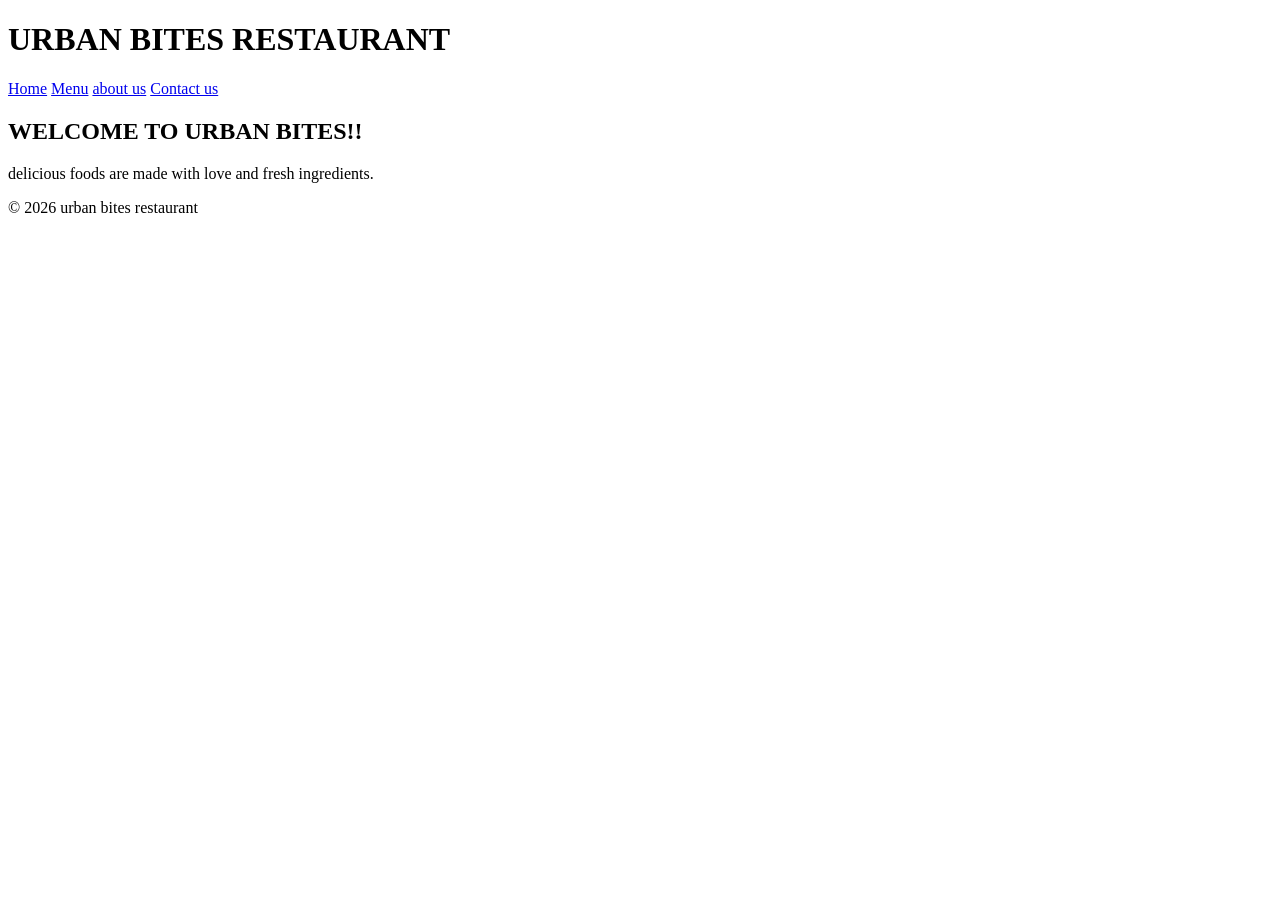
==== index.html @ 3dd2db2f "Add files via upload" ====
<!DOCTYPE html>
<html lang="en">
<head>
    <meta charset="UTF-8">
    <meta http-equiv="X-UA-Compaible" content="IE-edge">

    <title>URBAN BITES RESTAURANT</title>
    <link rel="stylesheet" href="resturant.css">
</head>
<body>
    <header>
        <h1>URBAN BITES RESTAURANT</h1>
        <nav>
            <a href="index.html">Home</a>
            <a href="menu.html">Menu</a>
            <a href="about.html">about us</a>
            <a href="contact.html">Contact us</a>
        </nav>
    </header>
    <section class="heading">
        <h2>WELCOME TO URBAN BITES!!</h2>
        <P>delicious foods are made with love and fresh ingredients.</P>
    </section>
    <div id="box">
        <div class="box1"></div>
        <div class="box2"></div>
    </div>
    
    <footer>
        <p>&copy; 2026 urban bites restaurant</p>
    </footer>
</body>
</html>
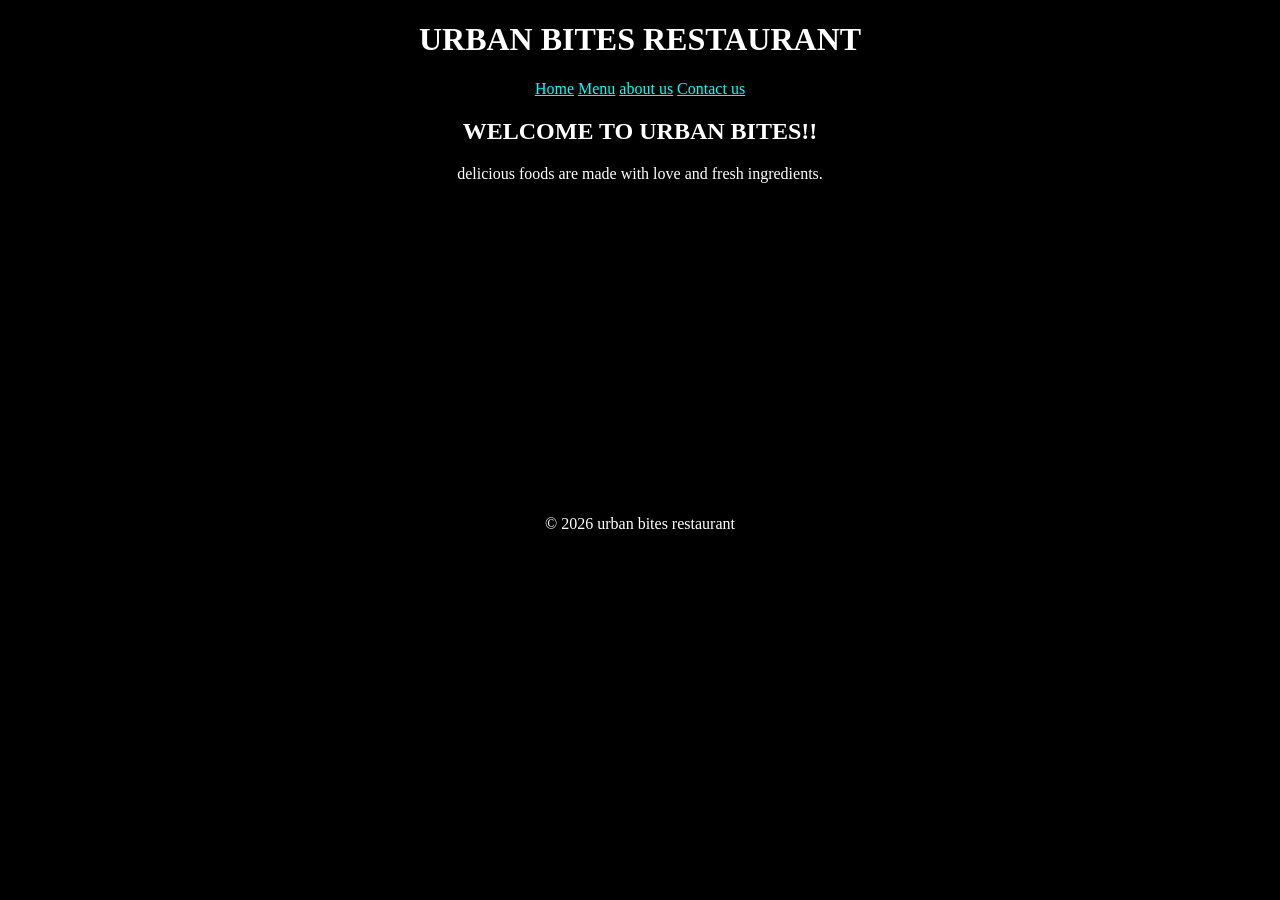
==== commit bcd24f93: "index.html" ====
--- a/index.html
+++ b/index.html
@@ -5,7 +5,7 @@
     <meta http-equiv="X-UA-Compaible" content="IE-edge">
 
     <title>URBAN BITES RESTAURANT</title>
-    <link rel="stylesheet" href="resturant.css">
+    <link rel="stylesheet" href="restaurant.css">
 </head>
 <body>
     <header>
@@ -30,4 +30,4 @@
         <p>&copy; 2026 urban bites restaurant</p>
     </footer>
 </body>
-</html>+</html>
--- a/restaurant.css
+++ b/restaurant.css
@@ -0,0 +1,34 @@
+*{
+    background-color: black;
+    text-align: center;
+    color: white;
+}
+button{
+    background-color: blue;
+    color: whitesmoke;
+}
+h1{
+    align-items: center;
+}
+a{
+    color: cyan;
+}
+.box1{
+    height: 300px;
+    width: 500px;
+    background-image: url('food.jpg');
+    background-size: cover;
+}
+.box2{
+    height: 300px;
+    width: 500px;
+    background-image: url('images3.jpg');
+    background-size: cover;
+    padding-left:50px ;
+}
+div{
+    display: flex;
+    flex-direction: row;
+    justify-content:space-evenly;
+    
+}
